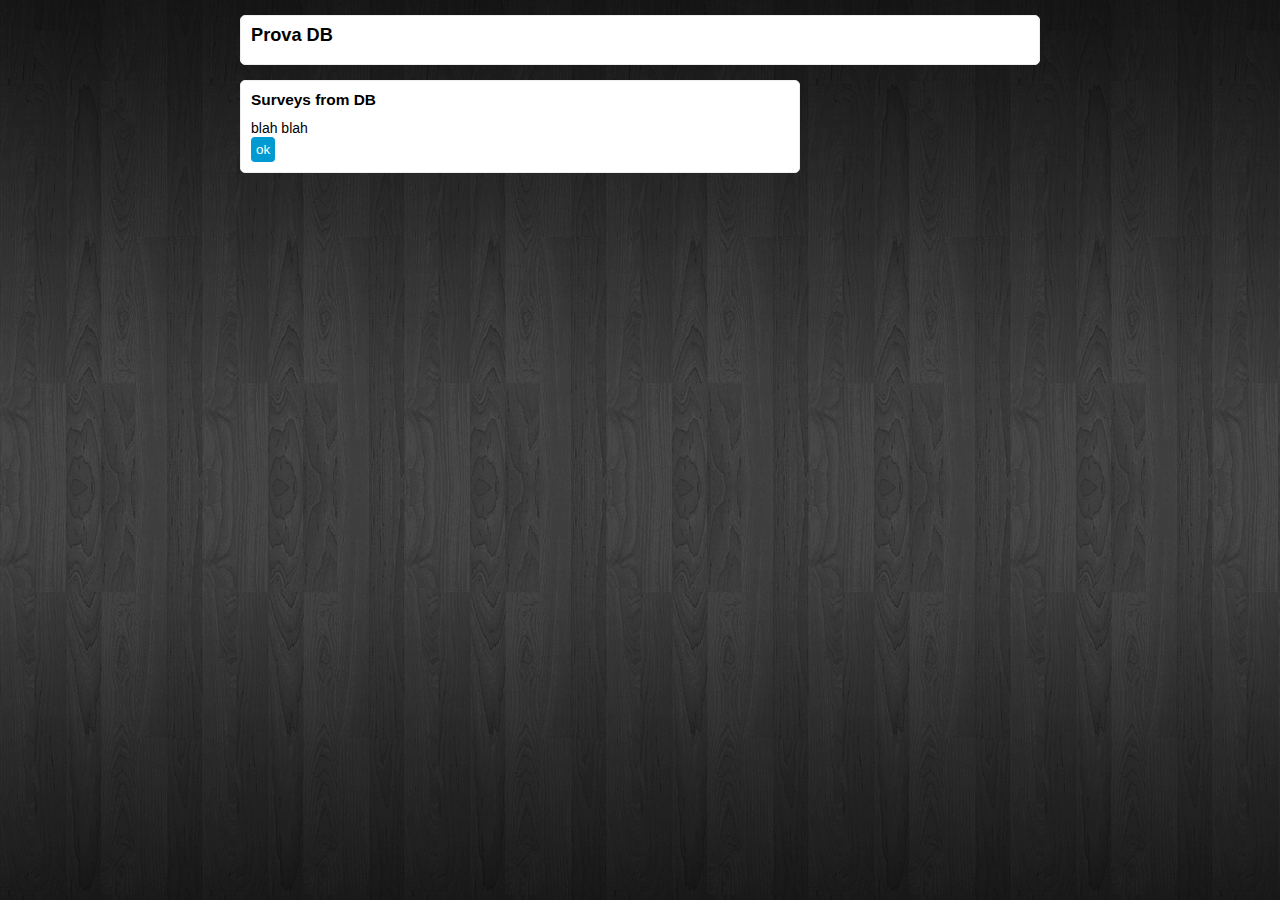
==== src/main/docroot/_provaDB.html @ f2129dc3 "Creacio branca de db" ====
<!DOCTYPE html>
<html lang="en" xmlns="http://www.w3.org/1999/html">
<head>
    <title>Prova DB</title>
    <meta charset="utf-8" />
    <link rel="stylesheet" href="css/reset.css">
    <link rel="stylesheet" href="css/layout.css">
</head>
<body>
<header>
    <h1>Prova DB</h1>
</header>

<section id="content">
    <h2>Surveys from DB</h2>
    <p>blah blah</p>
    <form id="wop" action="/api/survey" class="survey" method="GET">
        <input type="submit" name="submit" class="button" id="submit_btn" value="ok"><br />
    </form>
</section>

</body>
</html>
---- src/main/docroot/css/layout.css ----
.template {
    display:none;
}

h1 {
    font-size: 1.3em;
    margin-bottom: 10px;
}

h2 {
    font-size: 1.1em;
    margin-bottom: 10px;
}

a {
    text-decoration:none;
    color: #09C;
}

a:visited {
    color: #09C;
}

p.error{
    background-color: red;
    color: white;
    border-radius: 4px;
    -moz-border-radius: 4px;
    padding: 10px;
    margin: 5px;
}

header p.error{
    clear:left;
}

input[type=submit], input[type=button] {
    color: white;
    background-color: #019AD2;
    border-radius: 4px;
    -moz-border-radius: 4px;
    border: none;
    padding: 5px;
    cursor: pointer;

}

body {
    background: url(../img/background.png) repeat-x left top;
    background-attachment:fixed;
    width: 800px;
    margin: 0 auto;
    font-family: "Helvetica Neue",Arial,sans-serif;
    font-size: 14px;
    line-height: 18px;
}

header, menu.main, section{
  background: #ffffff;
  border-radius: 5px;
  -moz-border-radius: 5px;
  border: 1px solid #EEE;
}

header {
  padding: 10px;
  margin: 15px 0;

}

header:after, section:after, #content ul li:after {
  content: "";
  display: table;
  clear: both;
}

header img {
    float: left;
    margin: 1em;
}

header form.logout{
    float:right;
}

div#left{
    width: 28%;
    margin-right: 2%;
    float: left;
    clear:left;
}

menu.main, #copyright, #chirp {
    margin-bottom: 10px;
}

menu.main a{
    display: block;
    border-bottom: 1px solid #EEE;
    padding: 10px;
    background-color: #F9F9F9;
}

menu.main a:hover{
    background-color: #ffffff;
}

#copyright{
  padding: 10px;
}

#copyright p{
    font-size: 0.9em;
    color: #666;
}

#chirp{
    padding: 10px;
    background-color: whiteSmoke;
}

#chirp textarea {
    width: 100%;
    height: 10em;
    color: #AAA;
    border-radius: 4px;
    -moz-border-radius: 4px
}

#chirp input {
    float:right;
}

#content {
    width: 70%;
    float:left;
    padding:10px;
}

#content h1 {
    border-bottom: 1px solid #EEE;
    padding: 10px;
}

#content ul li{
    padding: 5px 10px;
    border-bottom: 1px solid #EEE;
    position:relative;
}

#content ul li img{
    width: 48px;
    height: 65px;
    position: absolute;
    top:10px;
    left:10px;
    margin-right: 10px;
}

#content ul li date{
    float:right;
}

#content ul li address {
    margin: 0 0 5px 60px;
}


#content ul li address .name{
    font-size: 1.1em;
    margin-right: 5px;
}


#content ul li address .username, #content ul li date{
    font-size: 0.9em;
    color: #999;
}

#content ul li p {
    margin: 0 0 2em 60px;
}

#content ul li menu {
    margin-left: 60px;
    visibility: hidden;
    position:absolute;
    bottom: 1em;
}

#content ul li:hover menu {
    visibility: visible;
    font-size: 0.9em;
}

#content ul li:hover menu a{
    padding: 0 5px;
}

#content #create_survey_form ul li {
    vertical-align: middle;
    border-bottom: none;
}

#content #create_survey_form input {
    margin:5px;
    width: 200px;
    float: left;
}

#content #create_survey_form ul {
    list-style: none;
}

#content #create_survey_form ul form li {
    width: 500px;
    margin: 0 0 10px;
    float: left;
    clear:both;
}

#content #create_survey_form label {
    float: left;
    min-width: 60px;
    padding: 5px 20px 0 0;
    text-align: left;
}
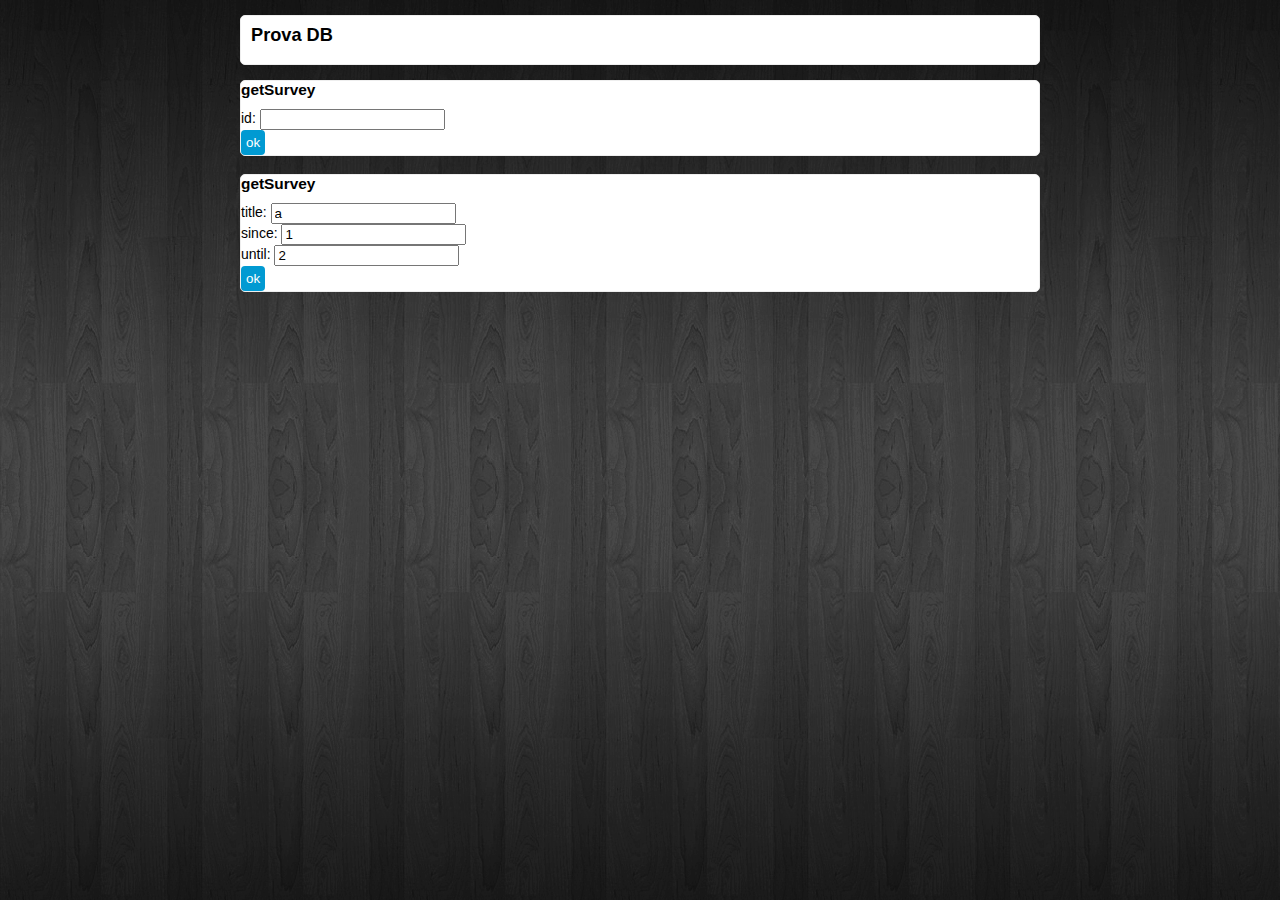
==== commit ca01997f: "getServey" ====
--- a/src/main/docroot/_provaDB.html
+++ b/src/main/docroot/_provaDB.html
@@ -5,18 +5,54 @@
     <meta charset="utf-8" />
     <link rel="stylesheet" href="css/reset.css">
     <link rel="stylesheet" href="css/layout.css">
+    <script type="text/javascript">
+        function doGet(){
+            var id= document.getElementById("id").value;
+            location.href= "./api/survey/"+ id;
+        }
+
+        function doPost(){
+            var title= document.getElementById("title").value;
+            var since= document.getElementById("since").value;
+            var until= document.getElementById("until").value;
+            var obj=
+                '{'+
+                '    "title": title, '+
+                '    "since": since, '+
+                '    "until": until '+
+                '}';
+
+            var form = document.createElement("form");
+            form.setAttribute("method", "POST");
+            form.setAttribute("action", "./api/survey");
+
+            var hiddenField = document.createElement("input");
+            hiddenField.setAttribute("type", "hidden");
+            hiddenField.setAttribute("name", "survey");
+            hiddenField.setAttribute("value", obj);
+            form.appendChild(hiddenField);
+            document.body.appendChild(form);
+            form.submit();
+           }
+    </script>
 </head>
 <body>
 <header>
     <h1>Prova DB</h1>
 </header>
 
-<section id="content">
-    <h2>Surveys from DB</h2>
-    <p>blah blah</p>
-    <form id="wop" action="/api/survey" class="survey" method="GET">
-        <input type="submit" name="submit" class="button" id="submit_btn" value="ok"><br />
-    </form>
+<section>
+    <h2>getSurvey</h2>
+    <p>id: <input type="text" name="id" id="id" value="" /></p>
+    <p><input type="button" name="submit" class="button" id="ok_get" value="ok" onclick="doGet();" /></p>
+</section>
+<br />
+<section>
+    <h2>getSurvey</h2>
+    <p>title: <input type="text" name="title" id="title" value="a" /></p>
+    <p>since: <input type="text" name="since" id="since" value="1" /></p>
+    <p>until: <input type="text" name="until" id="until" value="2" /></p>
+    <p><input type="button" name="submit" class="button" id="ok_post" value="ok" onclick="doPost();" /></p>
 </section>
 
 </body>
--- a/src/main/docroot/css/layout.css
+++ b/src/main/docroot/css/layout.css
@@ -90,7 +90,7 @@
     clear:left;
 }
 
-menu.main, #copyright, #chirp {
+menu.main, #copyright {
     margin-bottom: 10px;
 }
 
@@ -103,6 +103,11 @@
 
 menu.main a:hover{
     background-color: #ffffff;
+}
+
+.plus {
+    float: right;
+    cursor: pointer;
 }
 
 #copyright{
@@ -224,4 +229,21 @@
     min-width: 60px;
     padding: 5px 20px 0 0;
     text-align: left;
-}+}
+
+#content #surveysList ul li.surveyItem:hover{
+  background-color: #00f;
+  color: #fff;
+}
+
+.hidden {
+    display: none;
+}
+
+#questions {
+    display: none;
+}
+
+#add_question{
+    display: none;
+}
